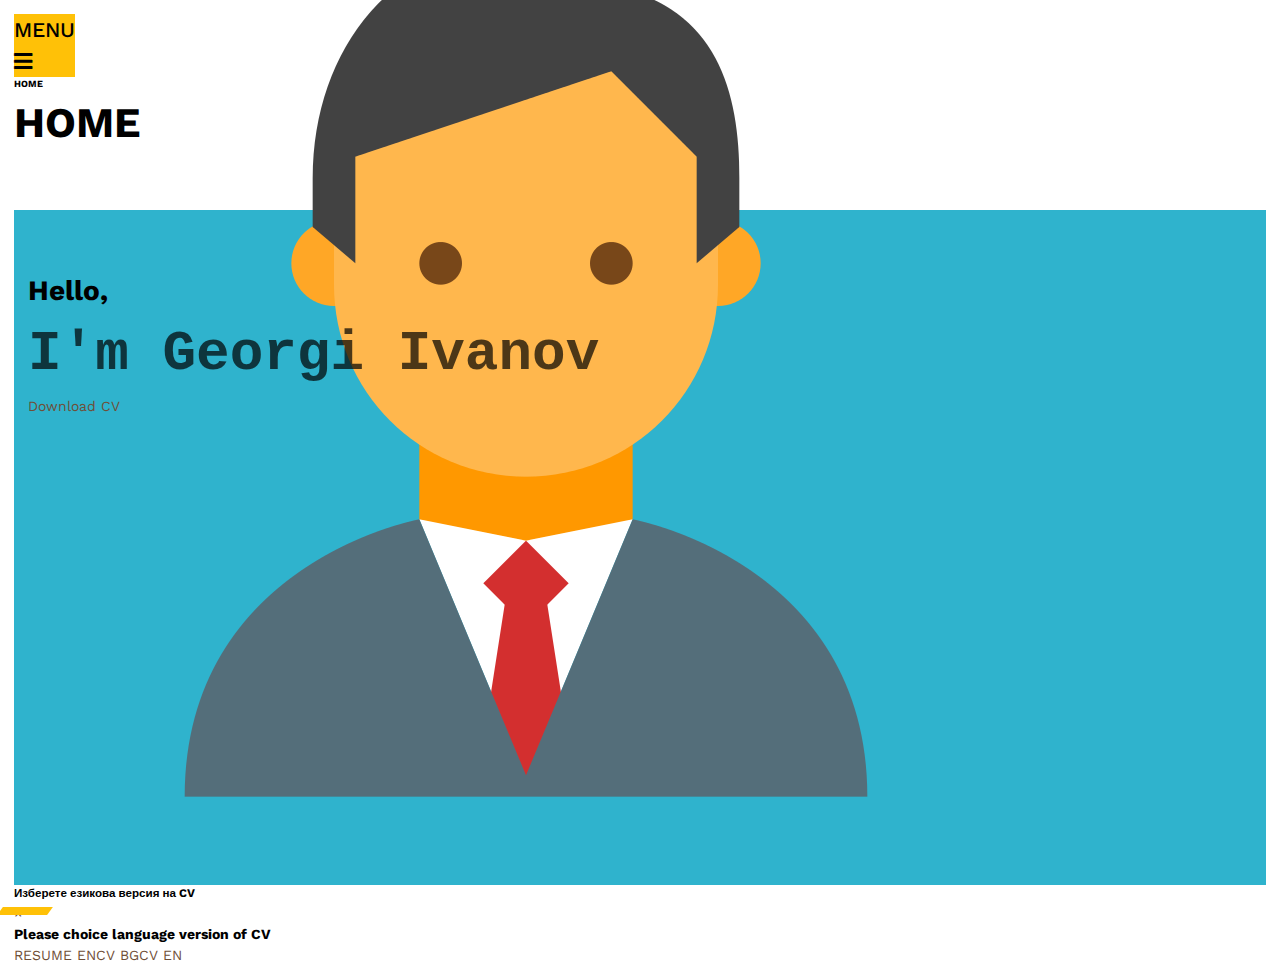
==== index.html @ 69678b13 "Update index.html" ====
<!DOCTYPE html>
<html lang="en">
<head>
	<meta charset="UTF-8">
	<title>GI Personal Page</title>

	<meta name="viewport" content="width=device-width, initial-scale=1.0">

	<link rel="stylesheet" href="/profile.css">
	<link rel="stylesheet" href="https://stackpath.bootstrapcdn.com/bootstrap/4.5.0/css/bootstrap.min.css" integrity="sha384-9aIt2nRpC12Uk9gS9baDl411NQApFmC26EwAOH8WgZl5MYYxFfc+NcPb1dKGj7Sk" crossorigin="anonymous">
	<link rel="stylesheet" href="https://cdnjs.cloudflare.com/ajax/libs/font-awesome/5.13.0/css/all.min.css">
<link href="https://fonts.googleapis.com/css2?family=Work+Sans:wght@300;400&display=swap" rel="stylesheet">

</head>
<body>
	<!-- site-container-->
	<div class="site-container">
	<!--  header -->
		<header id="menu">
		<div class="text-center">
			<div class="d-flex float-right mr-1 p-2 js--menuOpener yellow-bg rounded shadow">
			<div class="menu px-3">MENU</div>
			<div class="menu-toggle">
				<i class="fas fa-bars"></i>
			</div>
		</div>
			<ul class="menu-container">
				<li><span class="underline">HOME</span></li>
				<li><span>ABOUT</span></li>
				<li><span>RESUME</span></li>
			</ul>		
		
		</div>
	</header> 	<!-- eof header -->


	<div class="text-center menu-shown mt-2"><i class="fas fa-hand-point-up fa-2x mr-2"></i>Click / Tap on page to see it full width</div>

	<!-- main-page -->
	<div id="HOME" class="page main-page animation-divs">
		<div class="title-section">
			<h6 class="bg-warning w-25 text-center py-3 rounded-right shadow">HOME</h6>
			<div class="pg-title position-relative">
				<h2 class="text-dark my-5">HOME</h2>
			</div>
		</div>
		<div class="row no-gutters full-screen">
			<div class="col col-12 col-lg-3 col-xl-3 blue-bg col-user-image mobile-image main-page-img-container responsive-change">
				<img class="main-page-img" src="images/user.png" alt="">
			</div>
			<div class="col col-12 col-lg-9 col-xl-8 main-bg-image responsive-change ">
				<div class="text-content">
					<h1>Hello,</h1>
					<h1 class="hello-text">I'm Georgi Ivanov </h1> 
					<a href="javascript:" onclick="openModal()" class="btn btn-warning text-white font-weight-bold btn-lg shadow">Download CV</a>
				</div>
			</div>	
		</div>
	</div> <!-- eof main-page -->
	
	

	<!-- about-page -->

	<div id="ABOUT" class="page page-content about-page">
		<div class="title-section">
			<h6 class="bg-warning w-25 text-center py-3 rounded-right shadow">WHO I AM</h6>
			<div class="pg-title position-relative">
				<h2 class="text-dark my-5 font-weight-bold">ABOUT</h2>
			</div>
		</div>
			<div class="row no-gutters full-screen">
				<div class="col col-lg-3 col-xl-3 min-vh-80 col-user-image">
					<img class="" src="images/progress.jpg" alt="">
				</div>
				<div class="col col-lg-9 col-xl-8 my-auto d-flex">
					<div class="about-img mobile-image col col-12 col-lg-4 col-xl-3p-5">
					<img src="images/laptop.jpg" alt="">
					</div>
					<div class="col col-12 col-lg-8 col-xl-9 text-justify cv-info"><h2 class="mb-2">I'm Georgi Ivanov</h2>
					<p class="shadow p-5">
					Very ambitious, creative and quick-learning person with programming and time keeping skills.
					Have some experience and knowledge in application development with  HTML5, CSS3 и responsive layouts, JavaScript (JSON), jQuery,Apache Cordova, .NET platform and many more. <br/>
					Works with precision and a very good team player. Keen on keeping deadlines!
					</p>
					<h3>Hobbies and Interests</h3>
					<p class="shadow p-5">
					 Playing footbal, travelling,  long walks on the beach, being in nature, reading and many more.						
						
					</p>					

					<div class="col-12 d-flex">
						<a href="javascript:" onclick="openModal()" class="btn btn-warning text-white font-weight-bold btn-lg ml-1 shadow mt-2">Download CV</a>
						<a href="https://github.com/givanov95" class="btn btn-warning text-white font-weight-bold btn-lg ml-1 shadow mt-2">GitHub</a>
						<a href="https://www.linkedin.com/in/georgi-ivanov-5a7a7b172/" class="btn btn-warning text-white font-weight-bold btn-lg ml-1 shadow mt-2">LinkedIn</a>
					</div>	
					</div>			
						
					</div>

				</div>

				<hr/ style="width: 80%; margin:2em auto">

				<div class="container">
					<div class="row my-5 about-counter-row">
								<div class="col-12 col-md-3">
							<i class="fas fa-users"></i>
							<span class="font-weight-bold">1000%</span>
							<small class="d-block pl-5">TEAM PLAYER</small>
						</div>

						<div class="col-12 col-md-3 ">
							<i class="fas fa-laptop-code"></i>
							<span class="font-weight-bold">10+</span>
							<small class="d-block pl-5">SIMPLE PROJECTS DONE</small>
						</div>


						<div class="col-12 col-md-3 ">
							<i class="fas fa-lightbulb"></i>
							<span class="font-weight-bold">83%</span>
							<small class="d-block pl-4">CREATIVITY</small>
						</div>

							<div class="col-12 col-md-3 ">
							<i class="fas fa-user-friends"></i>
							<span class="font-weight-bold">100%</span>
							<small class="d-block pl-5">FRIENDLY PERSONALITY</small>
						</div>

						
						
					</div>
				</div>
				

				
			</div> <!-- eof-about-page -->
	

	

	<!-- Reusme  -->

<div id="RESUME" class="page page-content resume-page">
		<div class="title-section">
			<h6 class="bg-warning w-25 text-center py-3 rounded-right shadow">HISTORY</h6>
			<div class="pg-title position-relative">
				<h2 class="text-dark my-5 font-weight-bold">MY RESUME</h2>
			</div>
		</div>
			<div class="row no-gutters full-screen">
				<div class="col col-lg-3 col-xl-3 min-vh-80 col-user-image">
					<img class="" src="images/projects.jpg" alt="">
				</div>
				<div class="col col-lg-9 col-xl-8 m-5 ">
					<div class="timeline-container-row">
						<h2 class="ml-5">Education and Experience</h2>
						<ul class="timeline-container ml-5">							
							<li class="shadow position-relative my-5">
								<div class="head-box p-5">
									<i class="fas fa-briefcase yellow-bg"></i>
									<span>Internet reklama - Varna</span>
									<small class="d-block mt-2 ml-5">APR 2019 - MAY 2020</small>
								</div>

								<div class="bottom-box p-5">
									<p>Junior Wordpress Developer for web developing company in Varna, Bulgaria.</p>
								</div>
							</li>	

							<li class="shadow position-relative my-5">
								<div class="head-box p-5">
									<i class="fas fa-briefcase"></i>
									<span>University of Economics - Varna</span>
									<small class="d-block mt-2 ml-5">MAR 2020 -</small>
								</div>

								<div class="bottom-box p-5">
									<p>Master's Degree in Computer Science</p>
								</div>
							</li>

							<li class="shadow position-relative">
								<div class="head-box p-5">
									<i class="fas fa-briefcase"></i>
									<span>University of Economics - Varna</span>
									<small class="d-block mt-2 ml-5">MAR 2020 -</small>
								</div>

								<div class="bottom-box p-5">
									<p>Bachelor's Degree in Computer Science</p>
								</div>
							</li>
						</ul>						
					</div><!-- eof-timeline-container -->
				</div>
				<div class="coding-skills col-12">
						<div class="pg-title position-relative">
							<h2 class="text-dark my-5 font-weight-bold">Coding skills</h2>
						</div>
						
					<div class="col-sm-6 d-inline-block">
						<div class="progress-left">
                          	<h6>HTML</h6>
                            	<span class="skills-percent-number yellow-bg rounded-circle font-weight-bold px-1">85%</span>
                            	<div class="progress">
                            	    <div class="progress-bar " style="width: 85%">
                            	    </div>                                                      
                            	</div>
                     	</div>   <!-- /progress-bar -->

						
						<div class="progress-left mt-5">
                          	<h6>CSS</h6>
                            	<span class="skills-percent-number yellow-bg rounded-circle font-weight-bold px-1">74%</span>
                            	<div class="progress">
                            	    <div class="progress-bar " style="width: 74%">
                            	    </div>                                                      
                            	</div>
                     	</div>   <!-- /progress-bar -->

                     	<div class="progress-left mt-5">
                          	<h6>Javascript</h6>
                            	<span class="skills-percent-number yellow-bg rounded-circle font-weight-bold px-1">62%</span>
                            	<div class="progress">
                            	    <div class="progress-bar " style="width: 62%">
                            	    </div>                                                      
                            	</div>
                     	</div>   <!-- /progress-bar -->


                     	<div class="progress-left mt-5">
                          	<h6>Jquery</h6>
                            	<span class="skills-percent-number yellow-bg rounded-circle font-weight-bold px-1">48%</span>
                            	<div class="progress">
                            	    <div class="progress-bar " style="width: 48%">
                            	    </div>                                                      
                            	</div>
                     	</div>   <!-- /progress-bar -->
						
					</div>

					<div class="col-sm-6 d-inline-block float-right">

                     	<div class="progress-right">
                          	<h6>.NET Core</h6>
                            	<span class="skills-percent-number yellow-bg rounded-circle font-weight-bold px-1">37%</span>
                            	<div class="progress">
                            	    <div class="progress-bar " style="width: 37%">
                            	    </div>                                                      
                            	</div>
                     	</div>   <!-- /progress-bar -->



                     	<div class="progress-right mt-5">
                          	<h6>PHP</h6>
                            	<span class="skills-percent-number yellow-bg rounded-circle font-weight-bold px-1">24%</span>
                            	<div class="progress">
                            	    <div class="progress-bar " style="width: 24%">
                            	    </div>                                                      
                            	</div>
                     	</div>   <!-- /progress-bar -->

                     	 	<div class="progress-right mt-5">
                          	<h6>CMS and Frameworks</h6>
                            	<span class="skills-percent-number yellow-bg rounded-circle font-weight-bold px-1">18%</span>
                            	<div class="progress">
                            	    <div class="progress-bar " style="width: 18%">
                            	    </div>                                                      
                            	</div>
                     	</div>   <!-- /progress-bar -->

                     		<div class="progress-right mt-5">
                          	<h6>AJAX</h6>
                            	<span class="skills-percent-number yellow-bg rounded-circle font-weight-bold px-1">12%</span>
                            	<div class="progress">
                            	    <div class="progress-bar " style="width: 12%">
                            	    </div>                                                      
                            	</div>
                     	</div>   <!-- /progress-bar -->

                    </div>
				</div>
			</div>
		</div>
	


	<!-- --modal -->
	<div class="modal fade show shadow-lg" id="choiceVersion" tabindex="-1" role="dialog" aria-labelledby="modalLabel" aria-modal="true"><div class="modal-dialog"><div class="modal-content"><div class="modal-header"><h5 class="modal-title" id="modalLabel">Изберете езикова версия на CV</h5><a href="javascript:" class="close" type="button" data-dismiss="modal" aria-label="Close" onclick="hideModal(this)">×</a>
	</div><div class="modal-body"><strong>Please choice language version of CV</strong></div><div class="modal-footer"><a href="/cv/resume-en.pdf" class="btn btn-primary">RESUME EN</a><a href="/cv/cv-bg.pdf" class="btn btn-success">CV BG</a><a href="/cv/cv-en.pdf" class="btn btn-danger">CV EN</a></div></div></div>
	</div>	<!-- --eof modal -->
	

	<!-- eof-resume-page -->

</div> <!-- eof-site-container -->


<script src="/myjs.js">

</script>

</body>
</html>
---- profile.css ----
/*reset*/

*{
	padding:0;
	margin:0;
}


html{

	font:14px/1.5 'Work Sans', sans-serif;";
	color:#222;
	box-sizing: border-box;
	 scroll-behavior: smooth;
	
}

*, *:before, *:after {
    box-sizing: border-box;
}

   a{
    color: #6f4e37;
    cursor: pointer;
    text-decoration: none;
    background-color: transparent;
}


/*end_reset*/

/*typogr*/

@import url('https://fonts.googleapis.com/css?family=Source+Code+Pro');

/* Animation */
.hello-text {
	white-space: nowrap;
  overflow: hidden;    
  font-family: 'Source Code Pro', monospace;   
  color: rgba(0,0,0,.70);
  animation: animated-text 3s ease 2s infinite normal both;
  font-size: 4em;
}

/* text animation */

@keyframes animated-text{
  from{width: 0;}
  to{width: 100%;}
}


body, form, input, textarea, option, select, button{
	font:inherit;
	
}
img{ 
max-width: 100%;
height: auto; }

h2{
font-size: 42px;
font-weight: bold;
margin-bottom: 3%;
}

h3{ 
font-weight: bold;
text-align: center;
margin:1% 0; 
font-size: 2em;

 }

/*end_typogr*/


/*main-site*/

@keyframes fade-up {
    0% { opacity: 0; }
    100% { opacity: 1; }
}
 
@-webkit-keyframes fade-up {
    0% { opacity: 0; }
    100% { opacity: 1; }
  
}
 
.fade-up {
    animation:fade-up 3000ms 1;
    -webkit-animation:fade-up 500ms 1;
}

.animation-divs { 
  width: 100%;
  height: 100%;
  transition: width 1s;
     
 }

 .underline {
   text-decoration: none; 
   position: relative; 
 }   

.underline:after {
    position: absolute;
    height: 2px;
    margin: 0 auto;
    content: '';
    left: 0;
    right: 0;
    width: 70%;
    color: #000;
    background-color: #ffc107;    left: 0;
    bottom: -5px; /* adjust this to move up and down. you may have to adjust the line height of the paragraph if you move it down a lot. */
}



.main-bg-image { 
background: url('images/bg.jpg');
background-size: cover; }

.main-page-img-container { 
	margin-top: 4em;
 }

.site-container { 
  padding: 1em; 
  }

  header {
    font-size: 1.5em;
  }


 .menu-container {
  display: none;
  
 }

.menu { 
   font-size: medium;
    font-weight: 500;
    font-size: inherit;
 }

   .menu-opened { 
  display: inline-flex;
   }

.fa-hand-point-up { 
	color:#ffc107;
}

.the-shadow { 
-webkit-box-shadow: -21px 5px 19px -2px rgba(0,0,0,0.75);
-moz-box-shadow: -21px 5px 19px -2px rgba(0,0,0,0.75);
box-shadow: --21px 5px 19px -2px rgba(0,0,0,0.75);
   }

.menu-shown { 
	display:none;
}

 .menu-container li { 
 list-style: none;
 width: 20vw;
 padding: 0 1em;
   }

   .menu-container li span {
  
    color: black;
    font-weight: 500;
   }

.page.menu-checked {
  height: 40vh;
  width: 85vw;
background-color:rgba(255,255,255,.9); 
  overflow-y: scroll;
  border-radius: 10px;
  cursor: pointer;
}


.page { 
display: none;
 }


 .page:nth-child(2) {
 	display: block;
 }

.text-content {
top: 30vh;
position: absolute;
left: 2em;
}
  

.blue-bg {
    background-color: #2fb3cd;
}

.yellow-bg { 
  background-color: #ffc107; 
 }

header { 
display: flex;
right: 1em;
z-index: 1;
cursor: pointer;

 }


.main-page { 
display:block;
}



.main-page-img-container { 
min-height: 75vh; 
	}

 .main-page-img { 
  	position: absolute;
    bottom: 2vh;

     }

      .pg-title h2:after {
  height: 8px;
    width: 50px;
    bottom: -15px;
    left: 0;
    right: 0;
    position: absolute;
    content: "";
    z-index: 1;
    transform: skew(-36deg);
    -webkit-transform: skew(-36deg);
    background: #ffc107!important;
}





/*CV-info-page*/

.cv-info p {
    font-size: 1.2em;
    font-weight: 300;
}

.about-page div.about-img { 
margin:auto 0; }

.about-counter-row i {
font-size: 2em; 
color:#ffc107;
 }

 .about-counter-row span { 
 font-size: 2em }


/*resume-page*/

.timeline-container { 
list-style:none; }

.head-box { 
border-bottom: 1px solid #ddd; 
}

.head-box i  {	      
    background-color: #ffc107;
    padding: .7em;
    border-radius: 100px;
    font-size: 1.2em;
}

.head-box span { 
	font-size: 1.1em;
    font-weight: bold;
 } 



.timeline-container-row:after { 
    position: absolute;
    top: 10px;
    bottom: 0;
    left: 0;
    width: 1px;
    content: "";
    border-left: 1px dashed #ddd;

 }

 .timeline-container-row h2:after {
    content: "";
    width: 12px;
    height: 12px;
    position: absolute;
    top: 6px;
    left: -6px;
    border-radius: 50%;
    z-index: 1;
    background-color: #ffc107;
}

 .timeline-container li:after {
	content: "";
    width: 25px;
    height: 1px;
    position: absolute;
    top: 50px;
    left: -40px;
    border-top: 1px dashed #ddd;

 }

 .progress-left, .progress-right  {
 	position: relative;
 }



 .skills-percent-number {
    position: absolute;
    right: 0;
    top: 0;
}

 .coding-skills .progress-bar { 
 background-color: #ffc107;
  }



 

/*eof-resume-page*/

/*responsive*/

@media all and (max-width: 992px){
  
   header {
    font-size: 1em;
   }
  

  .menu-opened { 
  width: 100%;

    }

    .menu-container li {
      width: 30vw;
      padding: 1em 0;
    }
 
 .responsive-change:nth-child(1){ 
 order: 2;
margin-top: 10em;

  }

  .responsive-change:nth-child(2) {
    order: 1;
 
  }

 .col-user-image { 
 display: none; 
}

.text-content { 
max-width: 100%; 
padding-bottom: 4em;
top:5vh; 

}

.about-page div.about-img { 
padding:0;
margin:0;
 }


.text-content h1 { 
font-size: 1.5em;
 }

 .main-page-img { 
 position: static;
  }



.page.menu-checked {
	height: 45vh;
}
  

 .col-user-image {

 	display: none; 	
 } 

.col-user-image.mobile-image  { 
display: block;
min-height: 0!important;
 }


.about-page .d-flex { 
flex-wrap: wrap;
 }


 




}

/*eof-responsive
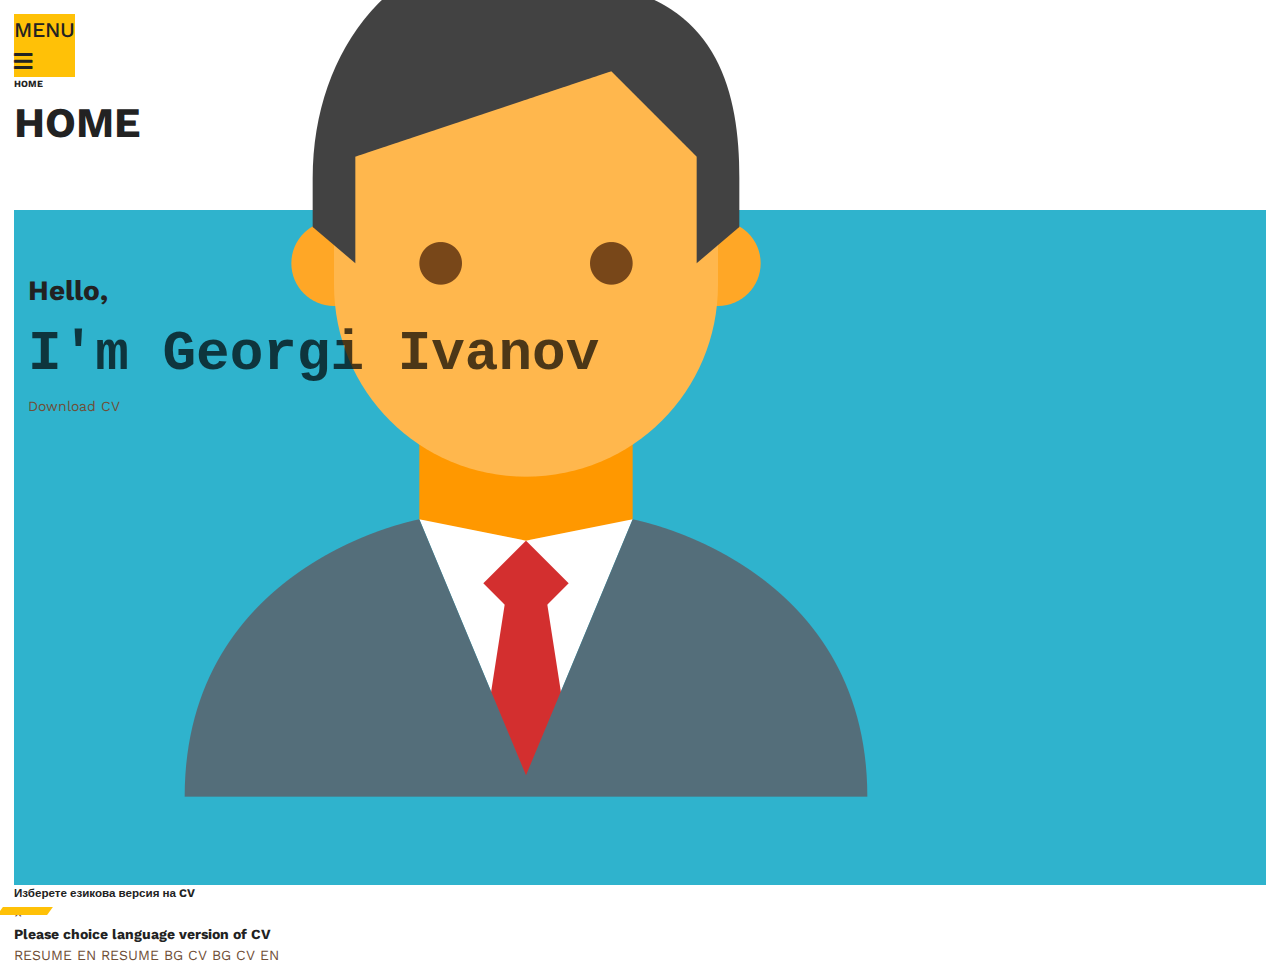
==== commit 7796a87c: "New CV and fix scrolls" ====
--- a/index.html
+++ b/index.html
@@ -34,7 +34,7 @@
 	</header> 	<!-- eof header -->
 
 
-	<div class="text-center menu-shown mt-2"><i class="fas fa-hand-point-up fa-2x mr-2"></i>Click / Tap on page to see it full width</div>
+	<div class="text-center menu-shown mt-5"><i class="fas fa-hand-point-up fa-2x mr-2"></i>Click / Tap on page to see full width</div>
 
 	<!-- main-page -->
 	<div id="HOME" class="page main-page animation-divs">
@@ -157,7 +157,20 @@
 				<div class="col col-lg-9 col-xl-8 m-5 ">
 					<div class="timeline-container-row">
 						<h2 class="ml-5">Education and Experience</h2>
-						<ul class="timeline-container ml-5">							
+						<ul class="timeline-container ml-5">	
+
+							<li class="shadow position-relative my-5">
+								<div class="head-box p-5">
+									<i class="fas fa-briefcase yellow-bg"></i>
+									<span>J & F Style - Varna</span>
+									<small class="d-block mt-2 ml-5">Aug 2020 - NOV 2020</small>
+								</div>
+
+								<div class="bottom-box p-5">
+									<p>Junior Web Developer for web developing company in Varna, Bulgaria.</p>
+								</div>
+							</li>
+
 							<li class="shadow position-relative my-5">
 								<div class="head-box p-5">
 									<i class="fas fa-briefcase yellow-bg"></i>
@@ -290,9 +303,25 @@
 
 
 	<!-- --modal -->
-	<div class="modal fade show shadow-lg" id="choiceVersion" tabindex="-1" role="dialog" aria-labelledby="modalLabel" aria-modal="true"><div class="modal-dialog"><div class="modal-content"><div class="modal-header"><h5 class="modal-title" id="modalLabel">Изберете езикова версия на CV</h5><a href="javascript:" class="close" type="button" data-dismiss="modal" aria-label="Close" onclick="hideModal(this)">×</a>
-	</div><div class="modal-body"><strong>Please choice language version of CV</strong></div><div class="modal-footer"><a href="/cv/resume-en.pdf" class="btn btn-primary">RESUME EN</a><a href="/cv/cv-bg.pdf" class="btn btn-success">CV BG</a><a href="/cv/cv-en.pdf" class="btn btn-danger">CV EN</a></div></div></div>
-	</div>	<!-- --eof modal -->
+	<div class="modal fade show shadow-lg" id="choiceVersion" tabindex="-1" role="dialog" aria-labelledby="modalLabel" aria-modal="true">
+		<div class="modal-dialog">
+			<div class="modal-content">
+				<div class="modal-header">
+					<h5 class="modal-title" id="modalLabel">Изберете езикова версия на CV</h5>
+			<a href="javascript:" class="close" type="button" data-dismiss="modal" aria-label="Close" onclick="hideModal(this)">×</a>
+	</div>
+	<div class="modal-body">
+		<strong>Please choice language version of CV</strong>
+	</div>
+	<div class="modal-footer">
+		<a href="/cv/resume-en.pdf" class="btn btn-primary">RESUME EN</a>
+		<a href="/cv/resume-bg.pdf" class="btn btn-primary">RESUME BG</a>
+		<a href="/cv/cv-bg.pdf" class="btn btn-success">CV BG</a>
+		<a href="/cv/cv-en.pdf" class="btn btn-danger">CV EN</a>
+	</div>
+</div>
+</div>
+</div>	<!-- --eof modal -->
 	
 
 	<!-- eof-resume-page -->
--- a/profile.css
+++ b/profile.css
@@ -8,7 +8,7 @@
 
 html{
 
-	font:14px/1.5 'Work Sans', sans-serif;";
+	font:14px/1.5 'Work Sans', sans-serif;
 	color:#222;
 	box-sizing: border-box;
 	 scroll-behavior: smooth;
@@ -160,11 +160,13 @@
 .the-shadow { 
 -webkit-box-shadow: -21px 5px 19px -2px rgba(0,0,0,0.75);
 -moz-box-shadow: -21px 5px 19px -2px rgba(0,0,0,0.75);
-box-shadow: --21px 5px 19px -2px rgba(0,0,0,0.75);
+box-shadow: -21px 5px 19px -2px rgba(0,0,0,0.75);
    }
 
 .menu-shown { 
 	display:none;
+	font-size: 1.2em;
+   	font-weight: bold;
 }
 
  .menu-container li { 
@@ -182,12 +184,17 @@
 .page.menu-checked {
   height: 40vh;
   width: 85vw;
-background-color:rgba(255,255,255,.9); 
+  background-color:rgba(255,255,255,.9); 
   overflow-y: scroll;
+  -ms-overflow-style: none;  /* IE and Edge */
+  scrollbar-width: none;  /* Firefox */
   border-radius: 10px;
   cursor: pointer;
 }
 
+.page.menu-checked::-webkit-scrollbar {
+  display: none;
+}
 
 .page { 
 display: none;
@@ -430,13 +437,15 @@
 .about-page .d-flex { 
 flex-wrap: wrap;
  }
-
-
- 
-
-
-
-
-}
-
+}
+
+/* pages on large screen  */
+@media all and (min-width: 1440px){
+	.page.menu-checked { 
+		width: 69vw;
+    		margin-left: 10vw;
+	}
+		
+  
+}
 /*eof-responsive
